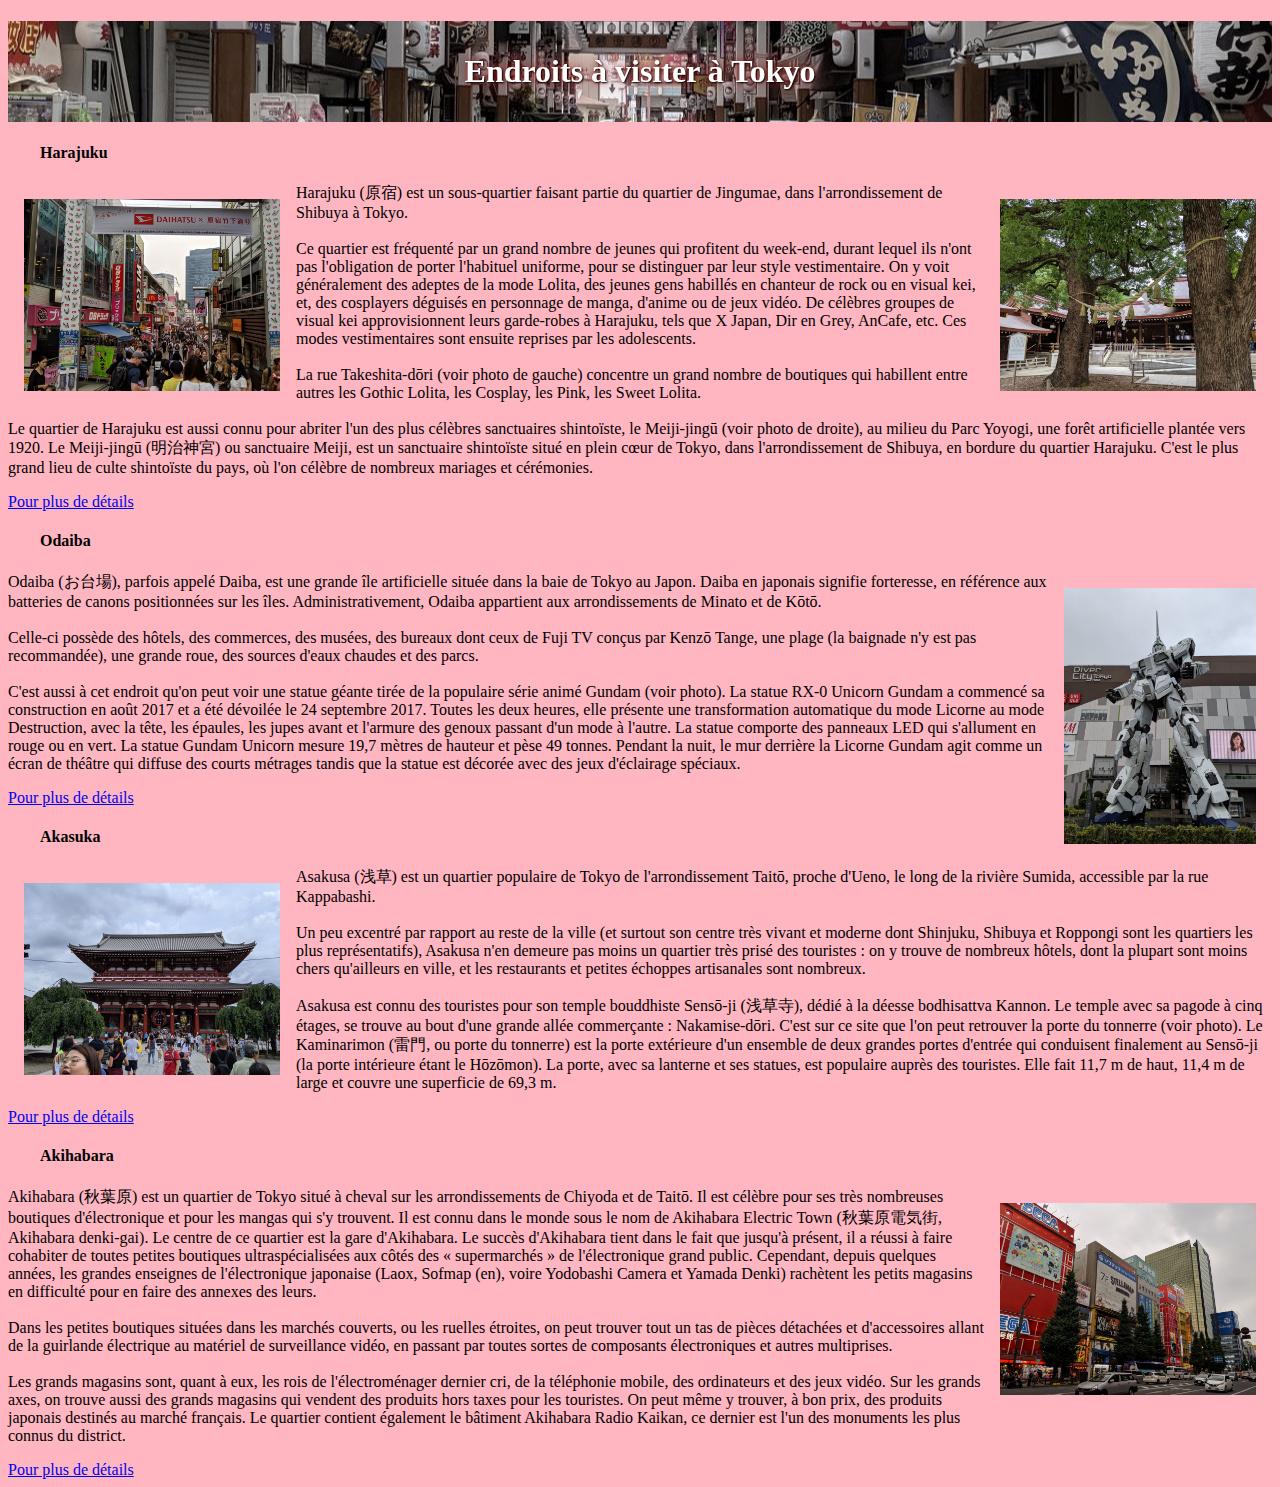
==== tokyo.html @ 3c548243 "first commit" ====
<!-- Ali Jafar Wais-->

<!DOCTYPE html>
<html lang="fr">
<head>
    <meta charset="UTF-8">
    <meta name="viewport" content="width=device-width, initial-scale=1.0">
    <title>Tokyo</title>
    <link rel = "Stylesheet" href = "tokyo.css">

</head>
<body>
    <h1 style ="text-align: center;"> Endroits à visiter à Tokyo</h1>
    <h4>Harajuku</h4>
    <img src ="images/harajuku.jpg" alt="" style ="max-width: 256px; max-height: 256px; float : left; padding :16px" >
    <img src ="images/meiji-jingu.jpg" alt="" style =" max-width:256px; max-height: 256px; float : right; padding :16px" >
    <p> Harajuku (原宿) est un sous-quartier faisant partie du quartier de Jingumae, dans l'arrondissement de Shibuya à Tokyo.
        <br>
        </br>
        Ce quartier est fréquenté par un grand nombre de jeunes qui profitent du week-end, durant lequel ils n'ont pas
        l'obligation de porter l'habituel uniforme, pour se distinguer par leur style vestimentaire. On y voit généralement
        des adeptes de la mode Lolita, des jeunes gens habillés en chanteur de rock ou en visual kei, et, des cosplayers
        déguisés en personnage de manga, d'anime ou de jeux vidéo. De célèbres groupes de visual kei approvisionnent leurs
        garde-robes à Harajuku, tels que X Japan, Dir en Grey, AnCafe, etc. Ces modes vestimentaires sont ensuite reprises
        par les adolescents.<br>
        <br/>
        La rue Takeshita-dōri (voir photo de gauche) concentre un grand nombre de boutiques qui habillent entre autres les
        Gothic Lolita, les Cosplay, les Pink, les Sweet Lolita.<br>
        <br/>
        Le quartier de Harajuku est aussi connu pour abriter l'un des plus célèbres sanctuaires shintoïste, le Meiji-jingū
        (voir photo de droite), au milieu du Parc Yoyogi, une forêt artificielle plantée vers 1920. Le Meiji-jingū (明治神宮) ou
        sanctuaire Meiji, est un sanctuaire shintoïste situé en plein cœur de Tokyo, dans l'arrondissement de Shibuya, en
        bordure du quartier Harajuku.
        C'est le plus grand lieu de culte shintoïste du pays, où l'on célèbre de nombreux mariages et cérémonies.</p>
        <a href ="https://fr.wikipedia.org/wiki/Harajuku">Pour plus de détails</a>
        <h4>Odaiba </h4>
            <img src = "images/gundam.jpg" alt="" style ="max-width: 256px; max-height: 256px; float : right; padding :16px" >
        <p> Odaiba (お台場), parfois appelé Daiba, est une grande île artificielle située dans la baie de Tokyo au Japon. Daiba en
            japonais signifie forteresse, en référence aux batteries de canons positionnées sur les îles. Administrativement,
            Odaiba appartient aux arrondissements de Minato et de Kōtō.
            <br>
            </br>
        
            Celle-ci possède des hôtels, des commerces, des musées, des bureaux dont ceux de Fuji TV conçus par Kenzō Tange, une
            plage (la baignade n'y est pas recommandée), une grande roue, des sources d'eaux chaudes et des parcs.<br>
            </br>
        
            C'est aussi à cet endroit qu'on peut voir une statue géante tirée de la populaire série animé Gundam (voir photo).
            La statue RX-0 Unicorn Gundam a commencé sa construction en août 2017 et a été dévoilée le 24 septembre 2017.
            Toutes les deux heures, elle présente une transformation automatique du mode Licorne au mode Destruction, avec la
            tête, les épaules, les jupes avant et l'armure des genoux passant d'un mode à l'autre. La statue comporte des
            panneaux LED qui s'allument en rouge ou en vert. La statue Gundam Unicorn mesure 19,7 mètres de hauteur et pèse 49
            tonnes. Pendant la nuit, le mur derrière la Licorne Gundam agit comme un écran de théâtre qui diffuse des courts
            métrages tandis que la statue est décorée avec des jeux d'éclairage spéciaux.</p>
            <a href ="https://fr.wikipedia.org/wiki/Odaiba">Pour plus de détails</a>
            
            <h4> Akasuka</h4>
            <img src ="images/kaminarimon.jpg" alt="" style ="max-width: 256px; max-height: 256px; float : left; padding :16px" >
            <p>Asakusa (浅草) est un quartier populaire de Tokyo de l'arrondissement Taitō, proche d'Ueno, le long de la rivière
                Sumida, accessible par la rue Kappabashi.<br>

            </br>
            Un peu excentré par rapport au reste de la ville (et surtout son centre très vivant et moderne dont Shinjuku,
                Shibuya et Roppongi sont les quartiers les plus représentatifs), Asakusa n'en demeure pas moins un quartier très
                prisé des touristes : on y trouve de nombreux hôtels, dont la plupart sont moins chers qu'ailleurs en ville, et les
                restaurants et petites échoppes artisanales sont nombreux.<br>
            
            </br>
            Asakusa est connu des touristes pour son temple bouddhiste Sensō-ji (浅草寺), dédié à la déesse bodhisattva Kannon. Le
                temple avec sa pagode à cinq étages, se trouve au bout d'une grande allée commerçante : Nakamise-dōri. C'est sur ce
                site que l'on peut retrouver la porte du tonnerre (voir photo). Le Kaminarimon (雷門, ou porte du tonnerre) est la
                porte extérieure d'un ensemble de deux grandes portes d'entrée qui conduisent finalement au Sensō-ji (la porte
                intérieure étant le Hōzōmon). La porte, avec sa lanterne et ses statues, est populaire auprès des touristes. Elle
                fait 11,7 m de haut, 11,4 m de large et couvre une superficie de 69,3 m.</p>
            <a href ="https://fr.wikipedia.org/wiki/Odaiba">Pour plus de détails</a>

            <h4> Akihabara</h4>
            <img src ="images/akihabara.jpg" alt="" style ="max-width: 256px; max-height: 256px; float : right; padding :16px" >
            
            <p>Akihabara (秋葉原) est un quartier de Tokyo situé à cheval sur les arrondissements de Chiyoda et de Taitō. Il est
                célèbre pour ses très nombreuses boutiques d'électronique et pour les mangas qui s'y trouvent. Il est connu dans le
                monde sous le nom de Akihabara Electric Town (秋葉原電気街, Akihabara denki-gai). Le centre de ce quartier est la gare
                d'Akihabara.
            
                Le succès d'Akihabara tient dans le fait que jusqu'à présent, il a réussi à faire cohabiter de toutes petites
                boutiques ultraspécialisées aux côtés des « supermarchés » de l'électronique grand public. Cependant, depuis
                quelques années, les grandes enseignes de l'électronique japonaise (Laox, Sofmap (en), voire Yodobashi Camera et
                Yamada Denki) rachètent les petits magasins en difficulté pour en faire des annexes des leurs.<br>
            </br>
                Dans les petites boutiques situées dans les marchés couverts, ou les ruelles étroites, on peut trouver tout un tas
                de pièces détachées et d'accessoires allant de la guirlande électrique au matériel de surveillance vidéo, en passant
                par toutes sortes de composants électroniques et autres multiprises.<br>
                
               </br> Les grands magasins sont, quant à eux, les rois de l'électroménager dernier cri, de la téléphonie mobile, des
                ordinateurs et des jeux vidéo. Sur les grands axes, on trouve aussi des grands magasins qui vendent des produits
                hors taxes pour les touristes. On peut même y trouver, à bon prix, des produits japonais destinés au marché
                français. Le quartier contient également le bâtiment Akihabara Radio Kaikan, ce dernier est l'un des monuments les
                plus connus du district.</p><a href ="https://fr.wikipedia.org/wiki/Akihabara">Pour plus de détails</a>    
                

    
            








</body> 
</html>
---- tokyo.css ----
body{
    background-color :lightpink;
}


h1{
    background-image:url(images/banniere.jpg) ;
    text-shadow: 1px 1px 2px black, 0 0 1em red, 0 0 0.2em red;
    filter: grayscale(0.5);
    color:white;
    background-position: center;
    padding : 32px
}
h4{
    padding-left : 32px 
}
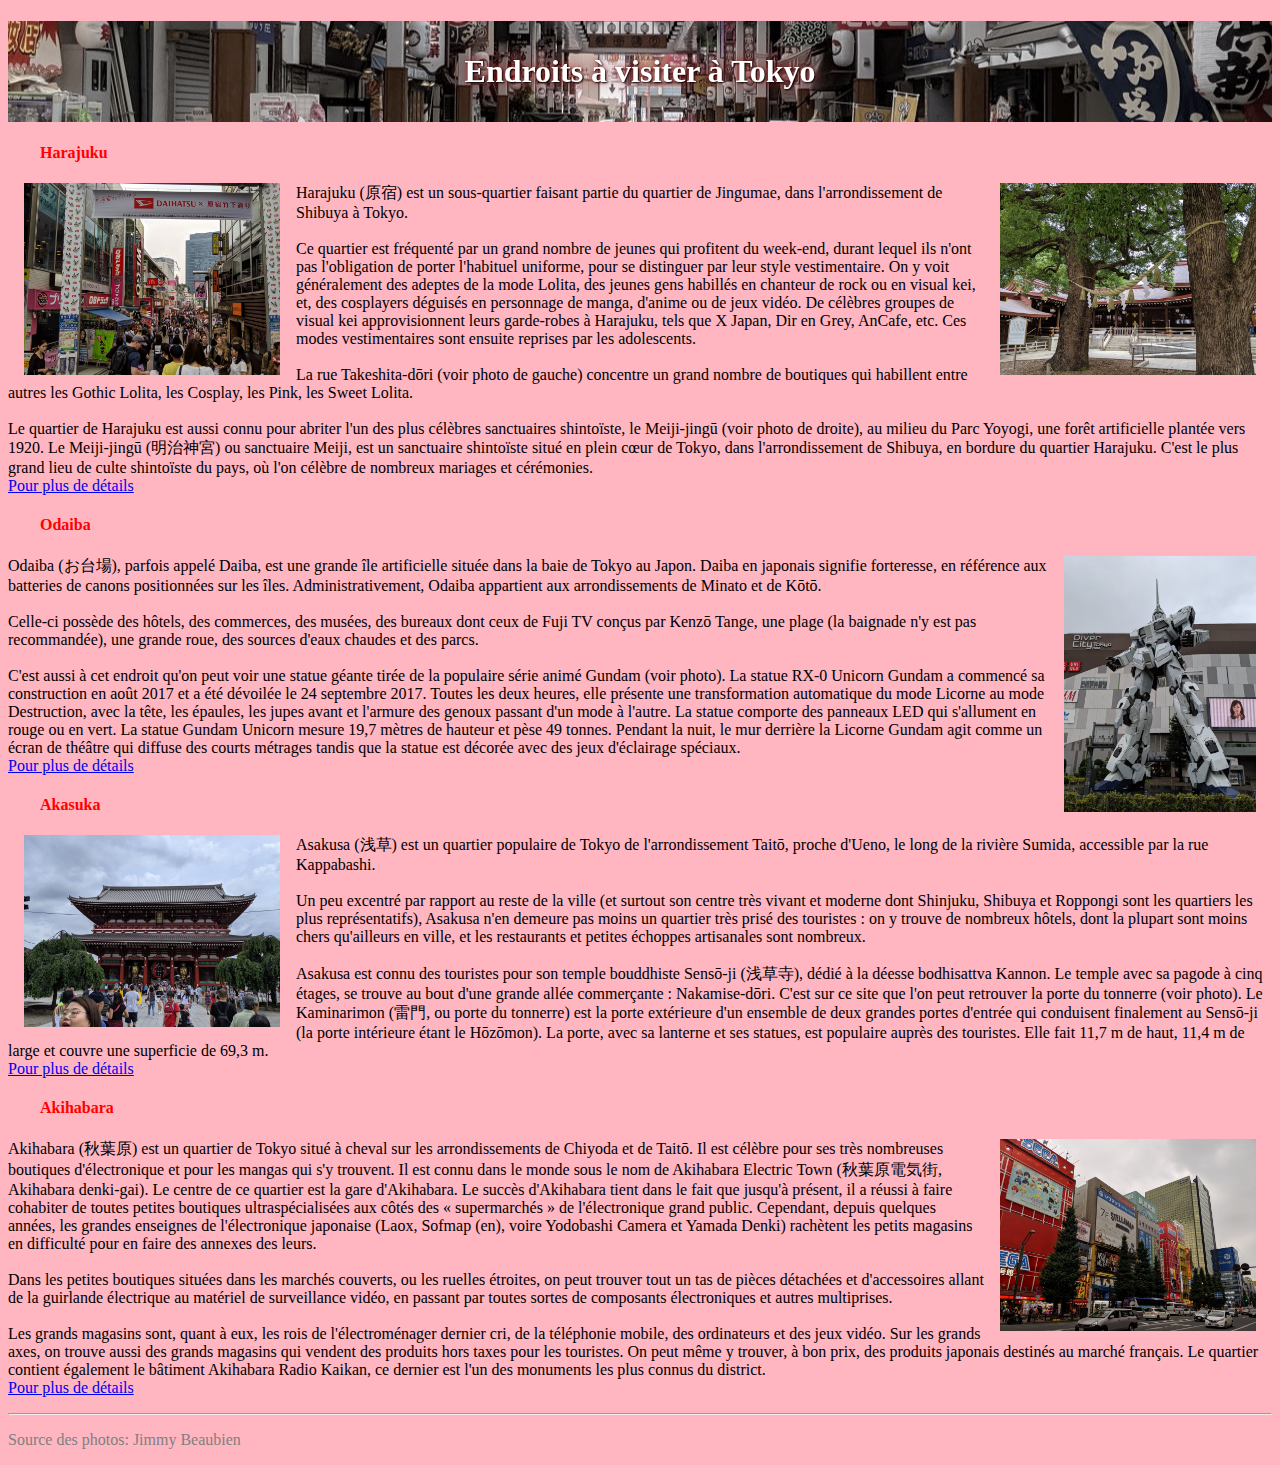
==== commit 2dc3f9ac: "corrigier" ====
--- a/tokyo.html
+++ b/tokyo.html
@@ -12,8 +12,16 @@
 <body>
     <h1 style ="text-align: center;"> Endroits à visiter à Tokyo</h1>
     <h4>Harajuku</h4>
-    <img src ="images/harajuku.jpg" alt="" style ="max-width: 256px; max-height: 256px; float : left; padding :16px" >
-    <img src ="images/meiji-jingu.jpg" alt="" style =" max-width:256px; max-height: 256px; float : right; padding :16px" >
+    <img src ="images/harajuku.jpg" alt="" style ="max-width: 256px; max-height: 256px; float : left; padding-right :16px;padding-left:16px" >
+    
+    <a href="https://fr.wikipedia.org/wiki/Meiji-jing%C5%AB" target="_blank">
+
+        <img src="images/meiji-jingu.jpg" alt="" style =" max-width:256px; max-height: 256px; float : right; padding-right :16px;padding-left:16px">
+     
+     </a>
+     
+
+     
     <p> Harajuku (原宿) est un sous-quartier faisant partie du quartier de Jingumae, dans l'arrondissement de Shibuya à Tokyo.
         <br>
         </br>
@@ -31,10 +39,17 @@
         (voir photo de droite), au milieu du Parc Yoyogi, une forêt artificielle plantée vers 1920. Le Meiji-jingū (明治神宮) ou
         sanctuaire Meiji, est un sanctuaire shintoïste situé en plein cœur de Tokyo, dans l'arrondissement de Shibuya, en
         bordure du quartier Harajuku.
-        C'est le plus grand lieu de culte shintoïste du pays, où l'on célèbre de nombreux mariages et cérémonies.</p>
+        C'est le plus grand lieu de culte shintoïste du pays, où l'on célèbre de nombreux mariages et cérémonies.
+        <br>
         <a href ="https://fr.wikipedia.org/wiki/Harajuku">Pour plus de détails</a>
+         </p>
+        
         <h4>Odaiba </h4>
-            <img src = "images/gundam.jpg" alt="" style ="max-width: 256px; max-height: 256px; float : right; padding :16px" >
+        <a href="https://en.wikipedia.org/wiki/Statue_of_Unicorn_Gundam" target="_blank">
+
+            <img src="images/gundam.jpg" alt="" style =" max-width:256px; max-height: 256px; float : right; padding-right :16px;padding-left:16px">
+         
+         </a>
         <p> Odaiba (お台場), parfois appelé Daiba, est une grande île artificielle située dans la baie de Tokyo au Japon. Daiba en
             japonais signifie forteresse, en référence aux batteries de canons positionnées sur les îles. Administrativement,
             Odaiba appartient aux arrondissements de Minato et de Kōtō.
@@ -51,11 +66,18 @@
             tête, les épaules, les jupes avant et l'armure des genoux passant d'un mode à l'autre. La statue comporte des
             panneaux LED qui s'allument en rouge ou en vert. La statue Gundam Unicorn mesure 19,7 mètres de hauteur et pèse 49
             tonnes. Pendant la nuit, le mur derrière la Licorne Gundam agit comme un écran de théâtre qui diffuse des courts
-            métrages tandis que la statue est décorée avec des jeux d'éclairage spéciaux.</p>
+            métrages tandis que la statue est décorée avec des jeux d'éclairage spéciaux.
+            <br>
             <a href ="https://fr.wikipedia.org/wiki/Odaiba">Pour plus de détails</a>
+        </p>
+            
             
             <h4> Akasuka</h4>
-            <img src ="images/kaminarimon.jpg" alt="" style ="max-width: 256px; max-height: 256px; float : left; padding :16px" >
+            <a href="https://fr.wikipedia.org/wiki/Kaminarimon" target="_blank">
+
+                <img src="images/kaminarimon.jpg" alt="" style =" max-width:256px; max-height: 256px; float : left; padding-right:16px;padding-left:16px">
+             
+             </a>
             <p>Asakusa (浅草) est un quartier populaire de Tokyo de l'arrondissement Taitō, proche d'Ueno, le long de la rivière
                 Sumida, accessible par la rue Kappabashi.<br>
 
@@ -71,11 +93,14 @@
                 site que l'on peut retrouver la porte du tonnerre (voir photo). Le Kaminarimon (雷門, ou porte du tonnerre) est la
                 porte extérieure d'un ensemble de deux grandes portes d'entrée qui conduisent finalement au Sensō-ji (la porte
                 intérieure étant le Hōzōmon). La porte, avec sa lanterne et ses statues, est populaire auprès des touristes. Elle
-                fait 11,7 m de haut, 11,4 m de large et couvre une superficie de 69,3 m.</p>
-            <a href ="https://fr.wikipedia.org/wiki/Odaiba">Pour plus de détails</a>
+                fait 11,7 m de haut, 11,4 m de large et couvre une superficie de 69,3 m.
+                <br>
+                <a href ="https://fr.wikipedia.org/wiki/Odaiba">Pour plus de détails</a>
+            </p>
+            
 
             <h4> Akihabara</h4>
-            <img src ="images/akihabara.jpg" alt="" style ="max-width: 256px; max-height: 256px; float : right; padding :16px" >
+            <img src ="images/akihabara.jpg" alt="" style ="max-width: 256px; max-height: 256px; float : right; padding-right:16px;padding-left:16px" >
             
             <p>Akihabara (秋葉原) est un quartier de Tokyo situé à cheval sur les arrondissements de Chiyoda et de Taitō. Il est
                 célèbre pour ses très nombreuses boutiques d'électronique et pour les mangas qui s'y trouvent. Il est connu dans le
@@ -95,18 +120,14 @@
                 ordinateurs et des jeux vidéo. Sur les grands axes, on trouve aussi des grands magasins qui vendent des produits
                 hors taxes pour les touristes. On peut même y trouver, à bon prix, des produits japonais destinés au marché
                 français. Le quartier contient également le bâtiment Akihabara Radio Kaikan, ce dernier est l'un des monuments les
-                plus connus du district.</p><a href ="https://fr.wikipedia.org/wiki/Akihabara">Pour plus de détails</a>    
-                
-
-    
+                plus connus du district.
+                <br>
+                <a href ="https://fr.wikipedia.org/wiki/Akihabara">Pour plus de détails</a> 
+            </p>   
+            <hr>
+            <p 
+            style = "color : grey;">Source des photos: Jimmy Beaubien
+            </p>
             
-
-
-
-
-
-
-
-
 </body> 
 </html>--- a/tokyo.css
+++ b/tokyo.css
@@ -13,5 +13,8 @@
     padding : 32px
 }
 h4{
-    padding-left : 32px 
+    
+    padding-left: 32px ;
+    color:red
+
 }